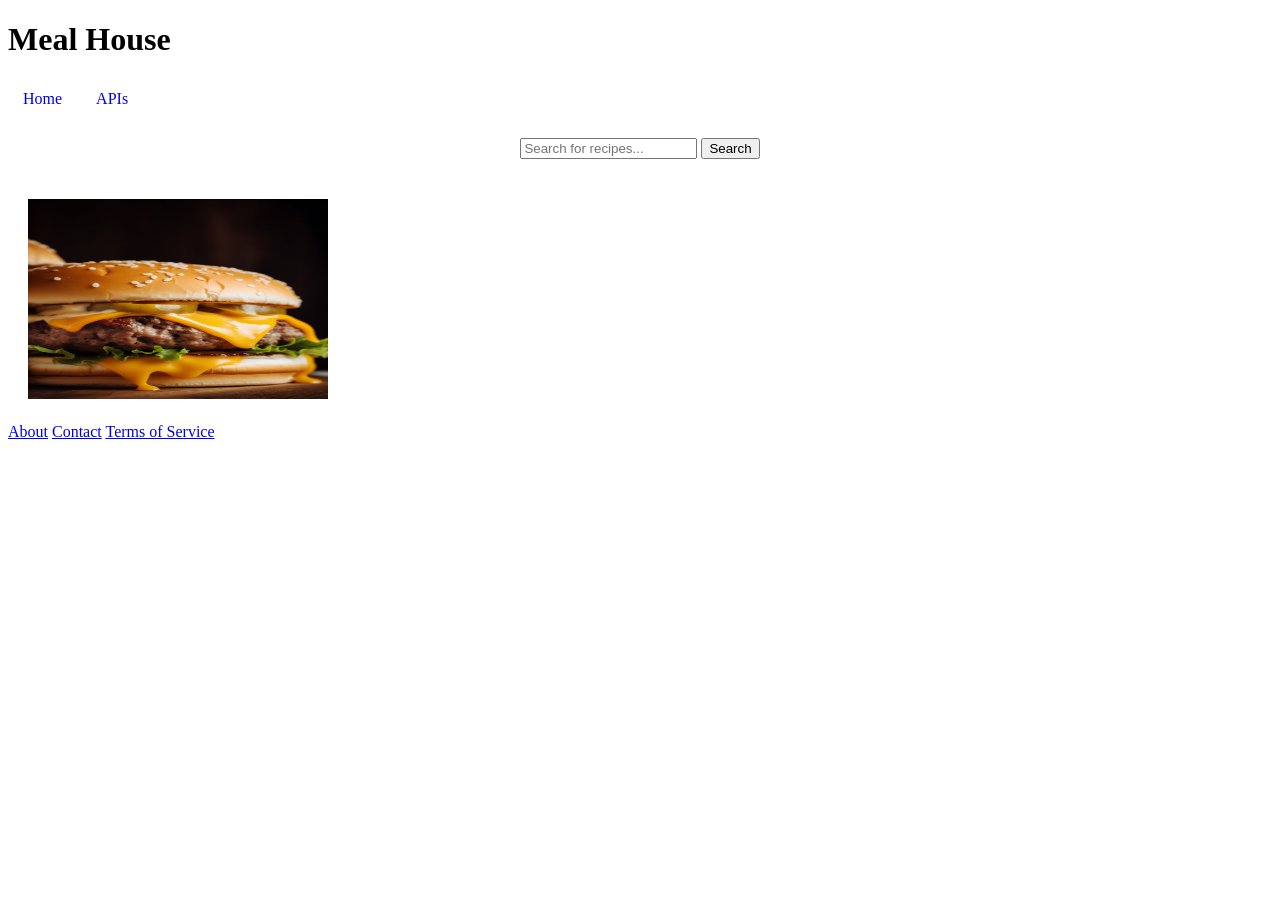
==== index.html @ 523eb55a "1st commit" ====
<!DOCTYPE html>
<html lang="en">
<head>
    <meta charset="UTF-8">
    <meta name="viewport" content="width=device-width, initial-scale=1.0">
    <title>Document</title>
<link rel="stylesheet" href="style.css">
<script defer src="script.js"></script>
</head>
<body>
    
    <header>
        <h1>Meal House</h1>
    </header>
    <nav>
        <ul>
            <li><a href="#">Home</a></li>
            <li>
                <a href="#">APIs</a>
                <ul class="dropdown">
                    <li><a href="#">Themealdb</a></li>
                    <li><a href="#">Edamam</a></li>
                    <li><a href="#">Spoonacular</a></li>
                </ul>
            </li>
        </ul>
    </nav>
   
    <div class="search-container">
        <input type="text" id="search-input" placeholder="Search for recipes...">
        <button id="search-btn">Search</button>
    </div>
    <div class="grid-container" id="results">
        <div class="item">
            <img src="./assets/foodiesfeed.com_cheeseburger.jpg" width="300" height="200" alt="Burger">
        </div>
    </div>

    <section id="recipe-list" style="display: none">
        <div class="recipe-card">
            <img src="" alt="Recipe Image" >
            <h2>Recipe Name</h2>
            <p>Brief Description</p>
            <button class="view-details-button">View Details</button>
        </div>
    </section>

    
    <footer>
        <a href="#about">About</a>
        <a href="#contact">Contact</a>
        <a href="#terms">Terms of Service</a>
    </footer>

</html>
---- style.css ----
https://spoonacular.com/recipeImages/{id}-{width}x{height}.{format}

nav ul {
    list-style-type: none;
    padding: 0;
}

nav li {
    display: inline-block;
    position: relative;
}

nav li a {
    padding: 10px 15px;
    text-decoration: none;
    display: block;
}

nav .dropdown {
    display: none;
    position: absolute;
    top: 100%;
    left: 0;
    list-style-type: none;
    padding: 0;
}

nav li:hover .dropdown {
    display: block;
}

/* Styling for the search container */
.search-container {
    margin: 20px 0;
    text-align: center;
}

/* Styling for the grid of results */
.grid-container {
    display: grid;
    grid-template-columns: repeat(auto-fill, minmax(200px, 1fr));
    gap: 20px;
    padding: 20px;
}
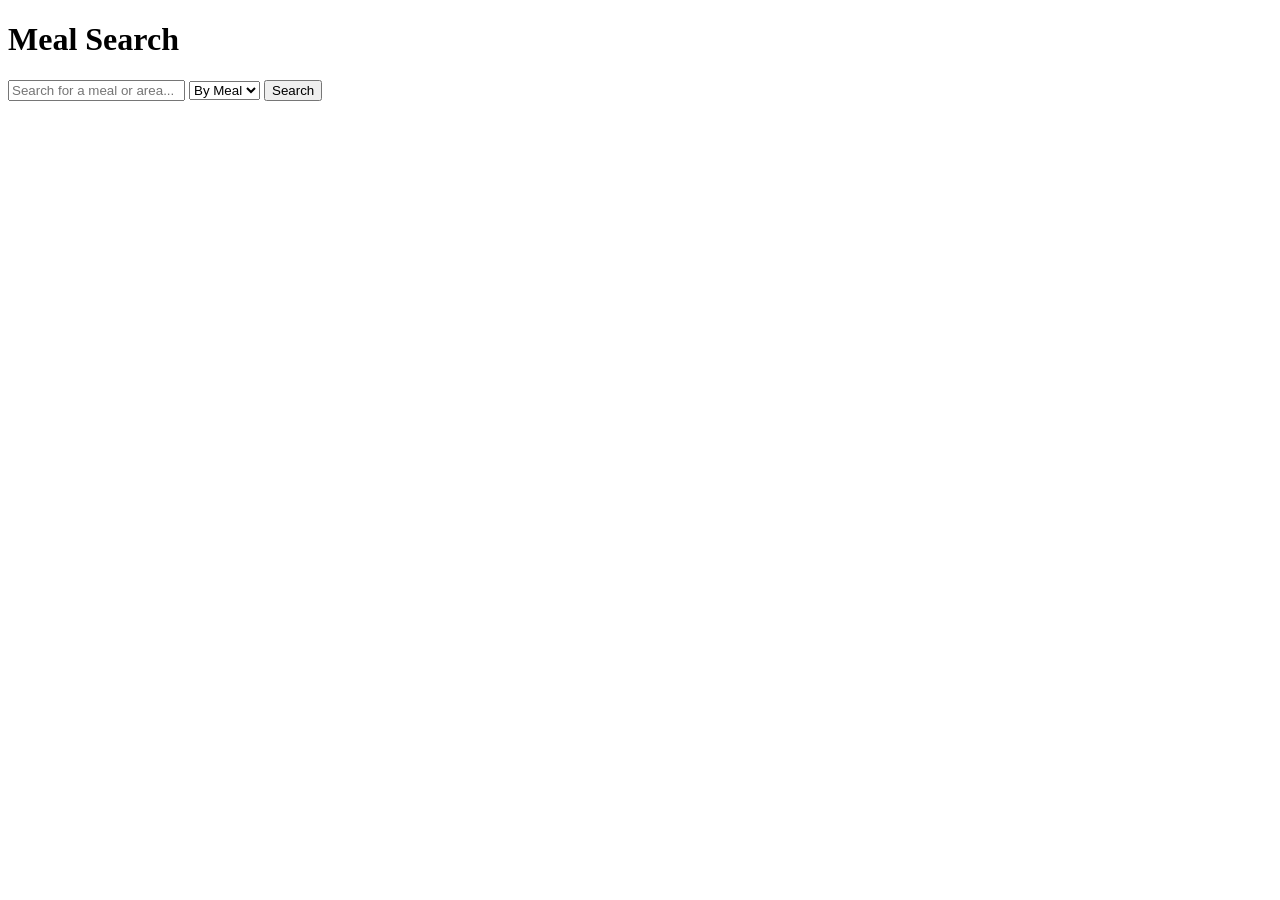
==== commit 082e0421: "New direction commit1" ====
--- a/index.html
+++ b/index.html
@@ -3,53 +3,27 @@
 <head>
     <meta charset="UTF-8">
     <meta name="viewport" content="width=device-width, initial-scale=1.0">
-    <title>Document</title>
-<link rel="stylesheet" href="style.css">
-<script defer src="script.js"></script>
+    <title>Meal Search</title>
+    <link rel="stylesheet" href="styles.css">
+    <script defer src="script.js"></script>
 </head>
 <body>
+    <header>
+        <h1>Meal Search</h1>
+    </header>
+    <main>
+        <section class="search-section">
+            <input type="text" id="searchInput" placeholder="Search for a meal or area...">
+            <select id="searchType">
+                <option value="meal">By Meal</option>
+                <option value="area">By Area</option>
+            </select>
+            <button onclick="searchMeal()">Search</button>
+        </section>
+        <section class="results-section">
+            <div id="resultsGrid"></div>
+        </section>
+    </main>
     
-    <header>
-        <h1>Meal House</h1>
-    </header>
-    <nav>
-        <ul>
-            <li><a href="#">Home</a></li>
-            <li>
-                <a href="#">APIs</a>
-                <ul class="dropdown">
-                    <li><a href="#">Themealdb</a></li>
-                    <li><a href="#">Edamam</a></li>
-                    <li><a href="#">Spoonacular</a></li>
-                </ul>
-            </li>
-        </ul>
-    </nav>
-   
-    <div class="search-container">
-        <input type="text" id="search-input" placeholder="Search for recipes...">
-        <button id="search-btn">Search</button>
-    </div>
-    <div class="grid-container" id="results">
-        <div class="item">
-            <img src="./assets/foodiesfeed.com_cheeseburger.jpg" width="300" height="200" alt="Burger">
-        </div>
-    </div>
-
-    <section id="recipe-list" style="display: none">
-        <div class="recipe-card">
-            <img src="" alt="Recipe Image" >
-            <h2>Recipe Name</h2>
-            <p>Brief Description</p>
-            <button class="view-details-button">View Details</button>
-        </div>
-    </section>
-
-    
-    <footer>
-        <a href="#about">About</a>
-        <a href="#contact">Contact</a>
-        <a href="#terms">Terms of Service</a>
-    </footer>
-
+</body>
 </html>
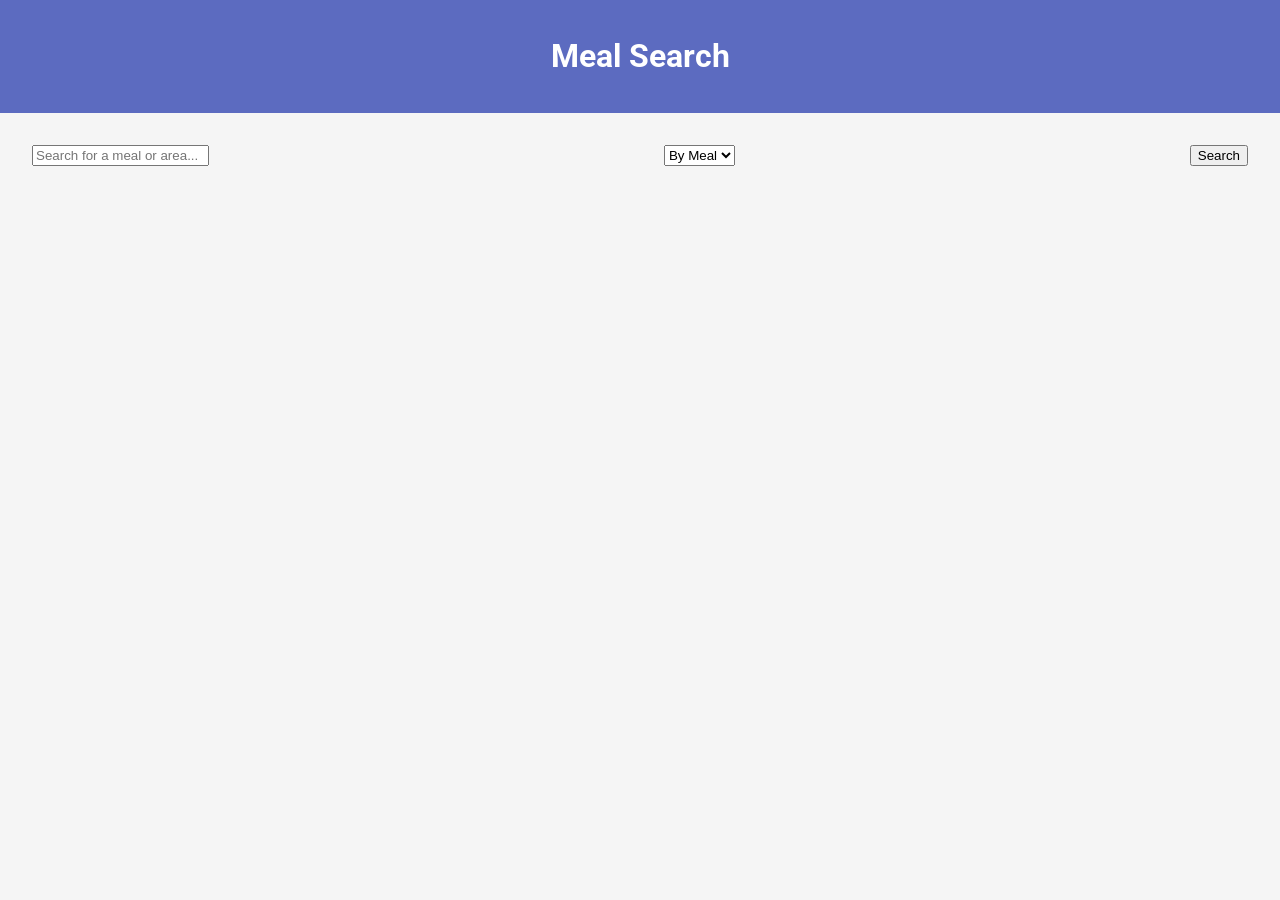
==== commit 253dcb26: "newcommit3" ====
--- a/index.html
+++ b/index.html
@@ -3,8 +3,8 @@
 <head>
     <meta charset="UTF-8">
     <meta name="viewport" content="width=device-width, initial-scale=1.0">
-    <title>Meal Search</title>
-    <link rel="stylesheet" href="styles.css">
+    <title>Meal Discovery</title>
+    <link rel="stylesheet" href="style.css">
     <script defer src="script.js"></script>
 </head>
 <body>
--- a/style.css
+++ b/style.css
@@ -0,0 +1,46 @@
+@import url('https://fonts.googleapis.com/css2?family=Roboto:wght@400;500;700&display=swap');
+body {
+    font-family: 'Roboto', sans-serif;
+    background-color: #F5F5F5;
+    color: #333333;
+    margin: 0;
+    padding: 0;
+}
+
+header {
+    background-color: #5C6BC0;
+    color: white;
+    text-align: center;
+    padding: 1rem 0;
+}
+
+.search-section {
+    margin: 2rem;
+    display: flex;
+    justify-content: space-between;
+}
+
+#resultsGrid {
+    display: grid;
+    grid-template-columns: repeat(auto-fill, minmax(200px, 1fr));
+    gap: 1rem;
+    margin: 2rem;
+}
+
+.meal-card {
+    border: 1px solid #ccc;
+    padding: 1rem;
+    text-align: center;
+    transition: transform 0.3s ease;
+}
+
+.meal-card:hover {
+    transform: scale(1.05);
+    box-shadow: 0 4px 8px rgba(0, 0, 0, 0.1);
+}
+
+.meal-card img {
+    max-width: 100%;
+    height: auto;
+    border-radius: 8px;
+}
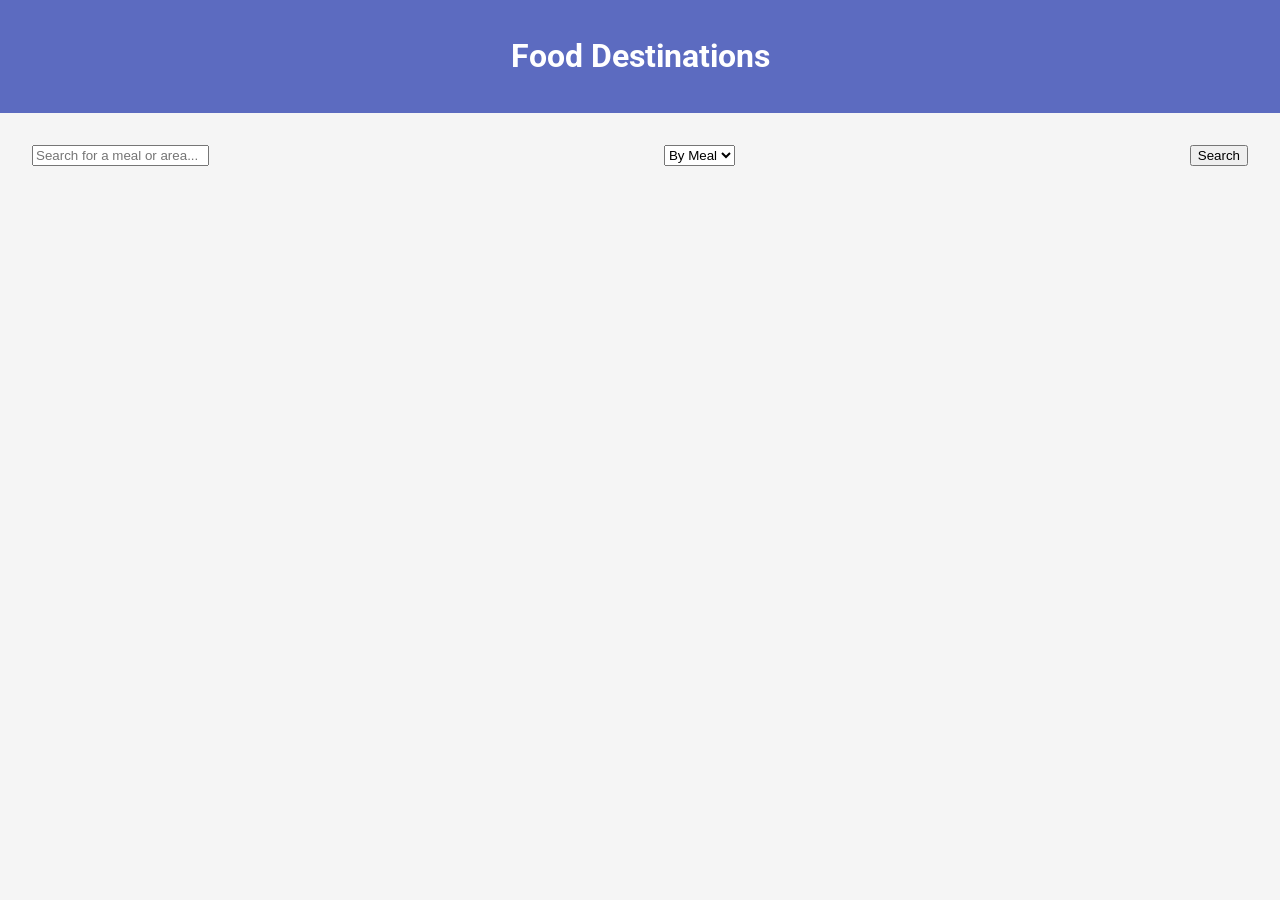
==== commit d5ba41d6: "newcommit6" ====
--- a/index.html
+++ b/index.html
@@ -3,13 +3,13 @@
 <head>
     <meta charset="UTF-8">
     <meta name="viewport" content="width=device-width, initial-scale=1.0">
-    <title>Meal Discovery</title>
+    <title>Food World</title>
     <link rel="stylesheet" href="style.css">
     <script defer src="script.js"></script>
 </head>
 <body>
     <header>
-        <h1>Meal Search</h1>
+        <h1>Food Destinations</h1>
     </header>
     <main>
         <section class="search-section">
--- a/style.css
+++ b/style.css
@@ -44,3 +44,58 @@
     height: auto;
     border-radius: 8px;
 }
+
+#backButton, #homeButton {
+    background-color: #5C6BC0;
+    color: white;
+    padding: 10px 20px;
+    border: none;
+    border-radius: 5px;
+    margin: 10px;
+    cursor: pointer;
+    transition: background-color 0.3s ease;
+}
+
+#backButton:hover, #homeButton:hover {
+    background-color: #4A5AA9;
+}
+
+.meal-details {
+    background-color: white;
+    padding: 20px;
+    border-radius: 10px;
+    box-shadow: 0 4px 8px rgba(0, 0, 0, 0.1);
+    margin: 20px;
+}
+
+#mealImage {
+    max-width: 100%;
+    border-radius: 10px;
+}
+
+#mealName {
+    font-size: 24px;
+    margin-top: 20px;
+}
+
+#ingredientList {
+    list-style-type: disc;
+    padding-left: 40px;
+}
+
+#instructions {
+    margin-top: 20px;
+}
+
+.video-container {
+    display: flex;
+    justify-content: center; /* Horizontally center */
+    align-items: center;     /* Vertically center */
+    height: 60vh;            /* Vertical space the container to occupy */
+}
+
+#youtubeVideo {
+    max-width: 80%;  /* Maximum width of the video */
+    margin: 0 auto;  /* Further centering if the width is restricted */
+}
+
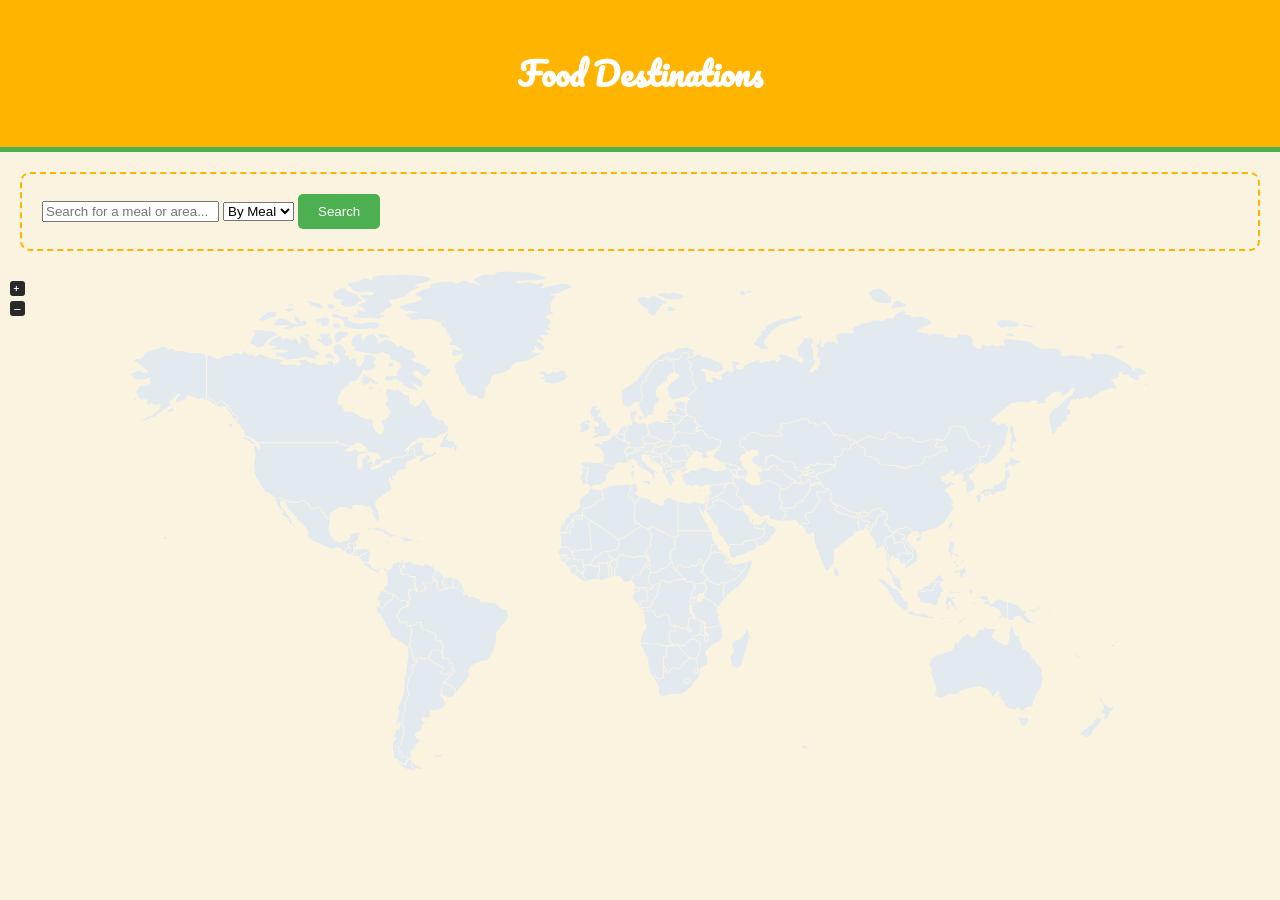
==== commit d59e32df: "newcommit7" ====
--- a/index.html
+++ b/index.html
@@ -4,13 +4,17 @@
     <meta charset="UTF-8">
     <meta name="viewport" content="width=device-width, initial-scale=1.0">
     <title>Food World</title>
+    <link rel="stylesheet" href="https://cdnjs.cloudflare.com/ajax/libs/font-awesome/5.15.3/css/all.min.css">
     <link rel="stylesheet" href="style.css">
+    <link rel="stylesheet" href="./package/dist/css/jsvectormap.css"/>
+    <script src="./package/dist/js/jsvectormap.min.js"></script>
     <script defer src="script.js"></script>
 </head>
 <body>
     <header>
         <h1>Food Destinations</h1>
     </header>
+
     <main>
         <section class="search-section">
             <input type="text" id="searchInput" placeholder="Search for a meal or area...">
@@ -19,11 +23,15 @@
                 <option value="area">By Area</option>
             </select>
             <button onclick="searchMeal()">Search</button>
+            <i class="fas fa-plane" id="planeIcon"></i>
         </section>
+        <div id="map" style="width: 100%; height: 500px;"></div>
         <section class="results-section">
             <div id="resultsGrid"></div>
         </section>
     </main>
-    
+
+    <script src="./package/dist/maps/world.js"></script>
+    <script src="./package/dist/maps/world-merc.js"></script>
 </body>
 </html>
--- a/style.css
+++ b/style.css
@@ -1,23 +1,40 @@
+@import url('https://fonts.googleapis.com/css2?family=Pacifico&family=Raleway:wght@400;500;700&display=swap');
 @import url('https://fonts.googleapis.com/css2?family=Roboto:wght@400;500;700&display=swap');
+
 body {
-    font-family: 'Roboto', sans-serif;
-    background-color: #F5F5F5;
+    font-family: 'Raleway', sans-serif;
+    background-color: #FAF3E0;
     color: #333333;
     margin: 0;
     padding: 0;
 }
 
 header {
-    background-color: #5C6BC0;
+    background-color: #FFB400;
     color: white;
     text-align: center;
-    padding: 1rem 0;
+    padding: 1.5rem 0;
+    font-family: 'Pacifico', cursive;
+    border-bottom: 5px solid #4CAF50;
 }
 
-.search-section {
-    margin: 2rem;
-    display: flex;
-    justify-content: space-between;
+.search-section, .meal-details {
+    border: 2px dashed #FFB400;
+    padding: 20px;
+    margin: 20px;
+    border-radius: 10px;
+}
+
+#planeIcon {
+    opacity: 0;
+    transition: all 2s ease-out;
+    position: relative;
+    left: 0;
+}
+
+#planeIcon.flyaway {
+    opacity: 1;
+    left: 800px; /* how far I want the plane to fly */
 }
 
 #resultsGrid {
@@ -45,27 +62,18 @@
     border-radius: 8px;
 }
 
-#backButton, #homeButton {
-    background-color: #5C6BC0;
+button {
+    background-color: #4CAF50;
     color: white;
     padding: 10px 20px;
     border: none;
     border-radius: 5px;
-    margin: 10px;
     cursor: pointer;
     transition: background-color 0.3s ease;
 }
 
-#backButton:hover, #homeButton:hover {
-    background-color: #4A5AA9;
-}
-
-.meal-details {
-    background-color: white;
-    padding: 20px;
-    border-radius: 10px;
-    box-shadow: 0 4px 8px rgba(0, 0, 0, 0.1);
-    margin: 20px;
+button:hover {
+    background-color: #388E3C;
 }
 
 #mealImage {
@@ -95,7 +103,7 @@
 }
 
 #youtubeVideo {
-    max-width: 80%;  /* Maximum width of the video */
+    max-width: 80%;  
     margin: 0 auto;  /* Further centering if the width is restricted */
 }
 
--- a/package/dist/css/jsvectormap.css
+++ b/package/dist/css/jsvectormap.css
@@ -0,0 +1,135 @@
+svg {
+  -ms-touch-action: none;
+      touch-action: none;
+}
+
+image, text, .jvm-zoomin, .jvm-zoomout {
+  -webkit-user-select: none;
+     -moz-user-select: none;
+      -ms-user-select: none;
+          user-select: none;
+}
+
+.jvm-container {
+  -ms-touch-action: none;
+      touch-action: none;
+  position: relative;
+  overflow: hidden;
+  height: 100%;
+  width: 100%;
+}
+
+.jvm-tooltip {
+  border-radius: 3px;
+  background-color: #5c5cff;
+  font-family: sans-serif, Verdana;
+  font-size: smaller;
+  box-shadow: 1px 2px 12px rgba(0, 0, 0, 0.2);
+  padding: 3px 5px;
+  white-space: nowrap;
+  position: absolute;
+  display: none;
+  color: #FFF;
+}
+
+.jvm-tooltip.active {
+  display: block;
+}
+
+.jvm-zoom-btn {
+  border-radius: 3px;
+  background-color: #292929;
+  padding: 3px;
+  box-sizing: border-box;
+  position: absolute;
+  line-height: 10px;
+  cursor: pointer;
+  color: #FFF;
+  height: 15px;
+  width: 15px;
+  left: 10px;
+}
+
+.jvm-zoom-btn.jvm-zoomout {
+  top: 30px;
+}
+
+.jvm-zoom-btn.jvm-zoomin {
+  top: 10px;
+}
+
+.jvm-series-container {
+  right: 15px;
+  position: absolute;
+}
+
+.jvm-series-container.jvm-series-h {
+  bottom: 15px;
+}
+
+.jvm-series-container.jvm-series-v {
+  top: 15px;
+}
+
+.jvm-series-container .jvm-legend {
+  background-color: #FFF;
+  border: 1px solid #e5e7eb;
+  margin-left: 0.75rem;
+  border-radius: 0.25rem;
+  border-color: #e5e7eb;
+  padding: 0.6rem;
+  box-shadow: 0 1px 2px 0 rgba(0, 0, 0, 0.05);
+  float: left;
+}
+
+.jvm-series-container .jvm-legend .jvm-legend-title {
+  line-height: 1;
+  border-bottom: 1px solid #e5e7eb;
+  padding-bottom: 0.5rem;
+  margin-bottom: 0.575rem;
+  text-align: left;
+}
+
+.jvm-series-container .jvm-legend .jvm-legend-inner {
+  overflow: hidden;
+}
+
+.jvm-series-container .jvm-legend .jvm-legend-inner .jvm-legend-tick {
+  overflow: hidden;
+  min-width: 40px;
+}
+
+.jvm-series-container .jvm-legend .jvm-legend-inner .jvm-legend-tick:not(:first-child) {
+  margin-top: 0.575rem;
+}
+
+.jvm-series-container .jvm-legend .jvm-legend-inner .jvm-legend-tick .jvm-legend-tick-sample {
+  border-radius: 4px;
+  margin-right: .65rem;
+  height: 16px;
+  width: 16px;
+  float: left;
+}
+
+.jvm-series-container .jvm-legend .jvm-legend-inner .jvm-legend-tick .jvm-legend-tick-text {
+  font-size: 12px;
+  text-align: center;
+  float: left;
+}
+
+.jvm-line[animation="true"] {
+  -webkit-animation: jvm-line-animation 10s linear forwards infinite;
+  animation: jvm-line-animation 10s linear forwards infinite;
+}
+
+@-webkit-keyframes jvm-line-animation {
+  from {
+    stroke-dashoffset: 250;
+  }
+}
+
+@keyframes jvm-line-animation {
+  from {
+    stroke-dashoffset: 250;
+  }
+}
